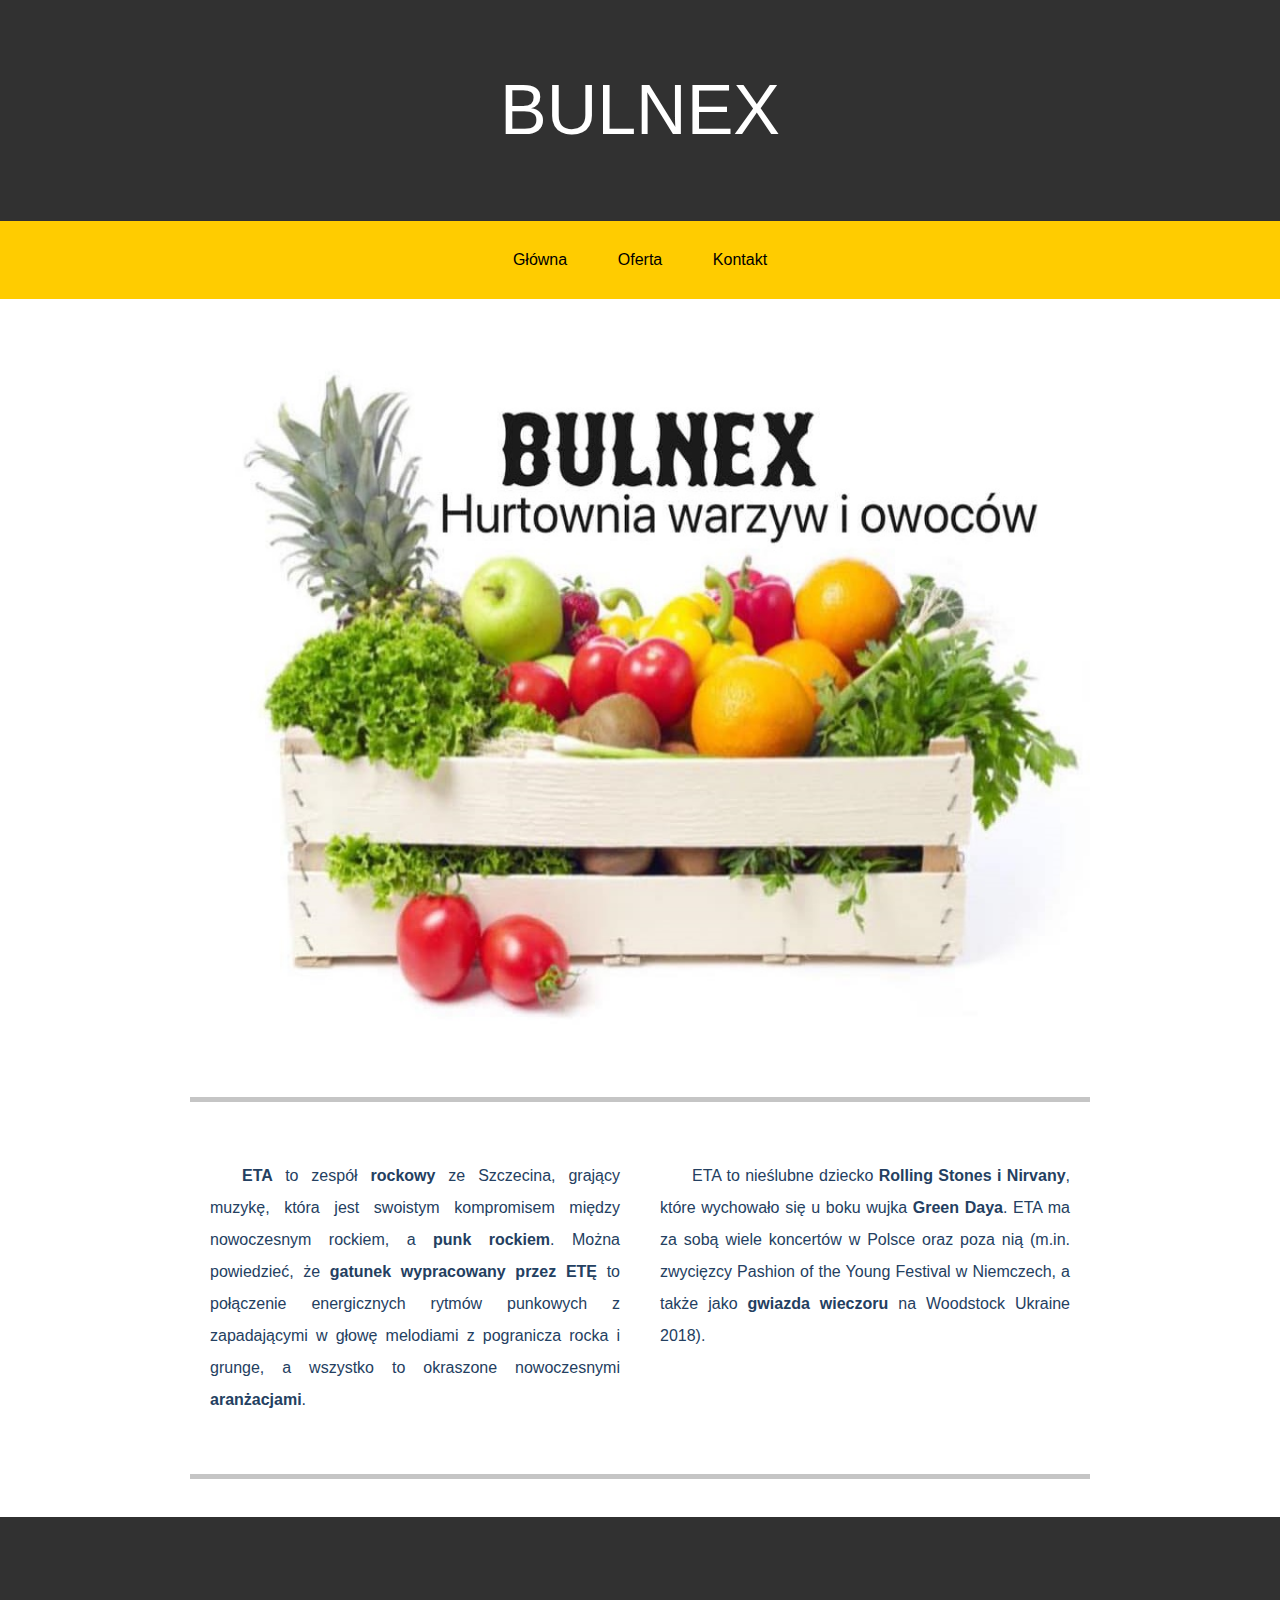
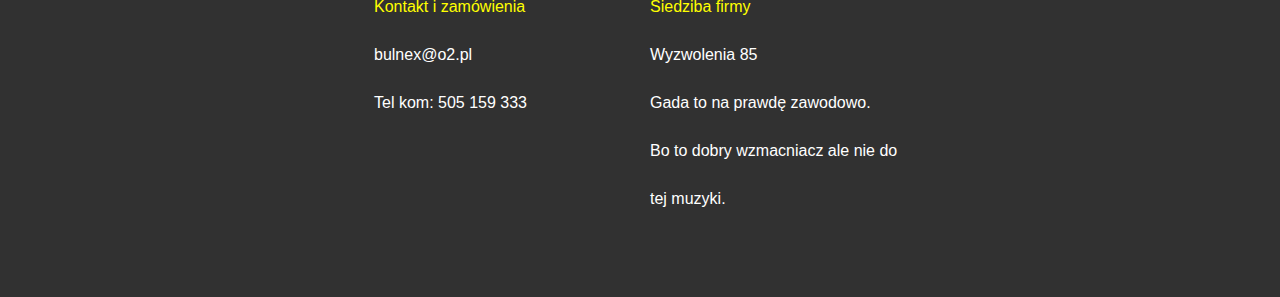
==== app/index.html @ bbba0156 "Szkielet strony śmiga" ====
<html>
<head>
        <link rel="stylesheet" href="styles.css">
<title>
    Bulnex
</title>
</head>

<body>
    <div class="banner">
        BULNEX
    </div>
    <div class="menu">
        <button class="menu_button" onclick="location.href='index.html';">Główna</button>
        <button class="menu_button" onclick="location.href='oferta.html';">Oferta</button>
        <button class="menu_button" onclick="location.href='kontakt.html';">Kontakt</button>
    </div>
    <div class="main">
        <div class="picture">
<img src="assets/images/1.jpg" alt="">
        </div>
        <hr class="horizontal_line">
            <div class="description">
                <div class="description_left">
                        <p>    <strong> ETA </strong> to zespół <strong>rockowy</strong> ze Szczecina, grający muzykę, która jest swoistym kompromisem między nowoczesnym rockiem, a <strong>punk rockiem</strong>. Można powiedzieć, że <strong>gatunek wypracowany przez ETĘ</strong> to połączenie energicznych rytmów punkowych z zapadającymi w głowę melodiami z pogranicza rocka i grunge, a wszystko to okraszone nowoczesnymi <strong>aranżacjami</strong>. 
                        </p>
                </div>
                <div class="description_right">
                        <p>     ETA to nieślubne dziecko <strong>Rolling Stones i Nirvany</strong>, które wychowało się u boku wujka <strong>Green Daya</strong>. ETA ma za sobą wiele koncertów w Polsce oraz poza nią (m.in. zwycięzcy Pashion of the Young Festival w Niemczech, a także jako <strong>gwiazda wieczoru</strong> na Woodstock Ukraine 2018). 
                        </p>
                </div>
            </div>
        <hr class="horizontal_line">
        <div class="footer">
                <div class="footer_left">
                        <p>     <span class="footer_yellow">Kontakt i zamówienia</span> <br>
                                <a href="mailto:bulnex@o2.pl">bulnex@o2.pl</a>
                                <br>
                                Tel kom: 505 159 333
                        </p>
                </div>
                <div class="footer_right">
                        <p>     <span class="footer_yellow">Siedziba firmy</span> <br>
                                Wyzwolenia 85
                                <br>
                                Gada to na prawdę zawodowo.
                                <br>
                                Bo to dobry wzmacniacz ale nie do tej muzyki.

                        </p>
                </div>
        </div>
    </div>
</body>

</html>
---- app/styles.css ----
/*! normalize.css v4.1.1 | MIT License | github.com/necolas/normalize.css */

/**
 * 1. Change the default font family in all browsers (opinionated).
 * 2. Correct the line height in all browsers.
 * 3. Prevent adjustments of font size after orientation changes in IE and iOS.
 */

html {
  font-family: sans-serif; /* 1 */
  line-height: 1.15; /* 2 */
  -ms-text-size-adjust: 100%; /* 3 */
  -webkit-text-size-adjust: 100%; /* 3 */
}

/**
 * Remove the margin in all browsers (opinionated).
 */

body {
  margin: 0;
}

/* HTML5 display definitions
   ========================================================================== */

/**
 * Add the correct display in IE 9-.
 * 1. Add the correct display in Edge, IE, and Firefox.
 * 2. Add the correct display in IE.
 */

article,
aside,
details, /* 1 */
figcaption,
figure,
footer,
header,
main, /* 2 */
menu,
nav,
section,
summary { /* 1 */
  display: block;
}

/**
 * Add the correct display in IE 9-.
 */

audio,
canvas,
progress,
video {
  display: inline-block;
}

/**
 * Add the correct display in iOS 4-7.
 */

audio:not([controls]) {
  display: none;
  height: 0;
}

/**
 * Add the correct vertical alignment in Chrome, Firefox, and Opera.
 */

progress {
  vertical-align: baseline;
}

/**
 * Add the correct display in IE 10-.
 * 1. Add the correct display in IE.
 */

template, /* 1 */
[hidden] {
  display: none;
}

/* Links
   ========================================================================== */

/**
 * 1. Remove the gray background on active links in IE 10.
 * 2. Remove gaps in links underline in iOS 8+ and Safari 8+.
 */

a {
  background-color: transparent; /* 1 */
  -webkit-text-decoration-skip: objects; /* 2 */
}

/**
 * Remove the outline on focused links when they are also active or hovered
 * in all browsers (opinionated).
 */

a:active,
a:hover {
  outline-width: 0;
}

/* Text-level semantics
   ========================================================================== */

/**
 * 1. Remove the bottom border in Firefox 39-.
 * 2. Add the correct text decoration in Chrome, Edge, IE, Opera, and Safari.
 */

abbr[title] {
  border-bottom: none; /* 1 */
  text-decoration: underline; /* 2 */
  text-decoration: underline dotted; /* 2 */
}

/**
 * Prevent the duplicate application of `bolder` by the next rule in Safari 6.
 */

b,
strong {
  font-weight: inherit;
}

/**
 * Add the correct font weight in Chrome, Edge, and Safari.
 */

b,
strong {
  font-weight: bolder;
}

/**
 * Add the correct font style in Android 4.3-.
 */

dfn {
  font-style: italic;
}

/**
 * Correct the font size and margin on `h1` elements within `section` and
 * `article` contexts in Chrome, Firefox, and Safari.
 */

h1 {
  font-size: 2em;
  margin: 0.67em 0;
}

/**
 * Add the correct background and color in IE 9-.
 */

mark {
  background-color: #ff0;
  color: #000;
}

/**
 * Add the correct font size in all browsers.
 */

small {
  font-size: 80%;
}

/**
 * Prevent `sub` and `sup` elements from affecting the line height in
 * all browsers.
 */

sub,
sup {
  font-size: 75%;
  line-height: 0;
  position: relative;
  vertical-align: baseline;
}

sub {
  bottom: -0.25em;
}

sup {
  top: -0.5em;
}

/* Embedded content
   ========================================================================== */

/**
 * Remove the border on images inside links in IE 10-.
 */

img {
  border-style: none;
}

/**
 * Hide the overflow in IE.
 */

svg:not(:root) {
  overflow: hidden;
}

/* Grouping content
   ========================================================================== */

/**
 * 1. Correct the inheritance and scaling of font size in all browsers.
 * 2. Correct the odd `em` font sizing in all browsers.
 */

code,
kbd,
pre,
samp {
  font-family: monospace, monospace; /* 1 */
  font-size: 1em; /* 2 */
}

/**
 * Add the correct margin in IE 8.
 */

figure {
  margin: 1em 40px;
}

/**
 * 1. Add the correct box sizing in Firefox.
 * 2. Show the overflow in Edge and IE.
 */

hr {
  box-sizing: content-box; /* 1 */
  height: 0; /* 1 */
  overflow: visible; /* 2 */
}

/* Forms
   ========================================================================== */

/**
 * 1. Change font properties to `inherit` in all browsers (opinionated).
 * 2. Remove the margin in Firefox and Safari.
 */

button,
input,
optgroup,
select,
textarea {
  font: inherit; /* 1 */
  margin: 0; /* 2 */
}

/**
 * Restore the font weight unset by the previous rule.
 */

optgroup {
  font-weight: bold;
}

/**
 * Show the overflow in IE.
 * 1. Show the overflow in Edge.
 */

button,
input { /* 1 */
  overflow: visible;
}

/**
 * Remove the inheritance of text transform in Edge, Firefox, and IE.
 * 1. Remove the inheritance of text transform in Firefox.
 */

button,
select { /* 1 */
  text-transform: none;
}

/**
 * 1. Prevent a WebKit bug where (2) destroys native `audio` and `video`
 *    controls in Android 4.
 * 2. Correct the inability to style clickable types in iOS and Safari.
 */

button,
html [type="button"], /* 1 */
[type="reset"],
[type="submit"] {
  -webkit-appearance: button; /* 2 */
}

/**
 * Remove the inner border and padding in Firefox.
 */

button::-moz-focus-inner,
[type="button"]::-moz-focus-inner,
[type="reset"]::-moz-focus-inner,
[type="submit"]::-moz-focus-inner {
  border-style: none;
  padding: 0;
}

/**
 * Restore the focus styles unset by the previous rule.
 */

button:-moz-focusring,
[type="button"]:-moz-focusring,
[type="reset"]:-moz-focusring,
[type="submit"]:-moz-focusring {
  outline: 1px dotted ButtonText;
}

/**
 * Change the border, margin, and padding in all browsers (opinionated).
 */

fieldset {
  border: 1px solid #c0c0c0;
  margin: 0 2px;
  padding: 0.35em 0.625em 0.75em;
}

/**
 * 1. Correct the text wrapping in Edge and IE.
 * 2. Correct the color inheritance from `fieldset` elements in IE.
 * 3. Remove the padding so developers are not caught out when they zero out
 *    `fieldset` elements in all browsers.
 */

legend {
  box-sizing: border-box; /* 1 */
  color: inherit; /* 2 */
  display: table; /* 1 */
  max-width: 100%; /* 1 */
  padding: 0; /* 3 */
  white-space: normal; /* 1 */
}

/**
 * Remove the default vertical scrollbar in IE.
 */

textarea {
  overflow: auto;
}

/**
 * 1. Add the correct box sizing in IE 10-.
 * 2. Remove the padding in IE 10-.
 */

[type="checkbox"],
[type="radio"] {
  box-sizing: border-box; /* 1 */
  padding: 0; /* 2 */
}

/**
 * Correct the cursor style of increment and decrement buttons in Chrome.
 */

[type="number"]::-webkit-inner-spin-button,
[type="number"]::-webkit-outer-spin-button {
  height: auto;
}

/**
 * 1. Correct the odd appearance in Chrome and Safari.
 * 2. Correct the outline style in Safari.
 */

[type="search"] {
  -webkit-appearance: textfield; /* 1 */
  outline-offset: -2px; /* 2 */
}

/**
 * Remove the inner padding and cancel buttons in Chrome and Safari on OS X.
 */

[type="search"]::-webkit-search-cancel-button,
[type="search"]::-webkit-search-decoration {
  -webkit-appearance: none;
}

/**
 * Correct the text style of placeholders in Chrome, Edge, and Safari.
 */

::-webkit-input-placeholder {
  color: inherit;
  opacity: 0.54;
}

/**
 * 1. Correct the inability to style clickable types in iOS and Safari.
 * 2. Change font properties to `inherit` in Safari.
 */

::-webkit-file-upload-button {
  -webkit-appearance: button; /* 1 */
  font: inherit; /* 2 */
}

/* ============================================= G L O B A L S =========================================== */

body {
    
}

.banner{
    width:100%;
    background-color: #313131;
    padding-top: 70px;
    padding-bottom: 70px;
    text-align: center;
    font-size: 70px;
    color:white;
}

.menu{
    display: -webkit-box;
    display: -ms-flexbox;
    display: flex;
    -webkit-box-orient: horizontal;
    -webkit-box-direction: normal;
        -ms-flex-direction: row;
            flex-direction: row;
    -webkit-box-pack: center;
        -ms-flex-pack: center;
            justify-content: center;
    width: 100%;
    background-color: #ffcc00;
    text-align: center;
    margin-bottom: 30px;
}

.menu_button{
  width:100px;
  background-color: #ffcc00;
  padding: 30px 0px 30px 0px;
  border: 0px;
  border:none;
  outline:none;
}

.menu_button:hover{
  background-color: #e6b800;
  color:white;
  cursor:pointer;
}

.horizontal_line{
    height:5px;
    background-color:#c5c5c5;
    width:900px;
    border:0px;
}

.main{
    display: -webkit-box;
    display: -ms-flexbox;
    display: flex;
    -webkit-box-orient: vertical;
    -webkit-box-direction: normal;
        -ms-flex-direction: column;
            flex-direction: column;
}

.picture{
    width:900px;
    height:700px;
    background-color: red;
    -ms-flex-item-align: center;
        -ms-grid-row-align: center;
        align-self: center;
    margin: 30px 0px 30px 0px;
}

.picture img{
  width:100%;
  height:100%;
}

.description{
    width:900px;
    -ms-flex-item-align: center;
        align-self: center;
    display: -webkit-box;
    display: -ms-flexbox;
    display: flex;
    text-align: justify;
    margin: 30px 0px 30px 0px;
    text-indent: 2rem;
    line-height: 2rem;
    color: rgb(36, 64, 97);
}

.description p{
  margin:10px;
}

.description_left{
  width:50%;
  padding:10px;
}

.description_right{
  width:50%;
  padding:10px;
}

.footer{
    background-color: #313131;
    display: -webkit-box;
    display: -ms-flexbox;
    display: flex;
    -webkit-box-orient: horizontal;
    -webkit-box-direction: normal;
        -ms-flex-direction: row;
            flex-direction: row;
    -webkit-box-pack: center;
        -ms-flex-pack: center;
            justify-content: center;
    height: 300px;
    margin-top: 30px;
    padding: 40px 0px 40px 0px;
    color: white;
    line-height: 3rem;
}

.footer a{
  color:white;
  text-decoration:none;
}

.footer_yellow{
  color:yellow;
  text-decoration: bold;
}

.footer_left{
  width:20%;
  padding:10px;
}

.footer_right{
  width:20%;
  padding:10px;
}

/* ============================================= S E K C J E =========================================== */
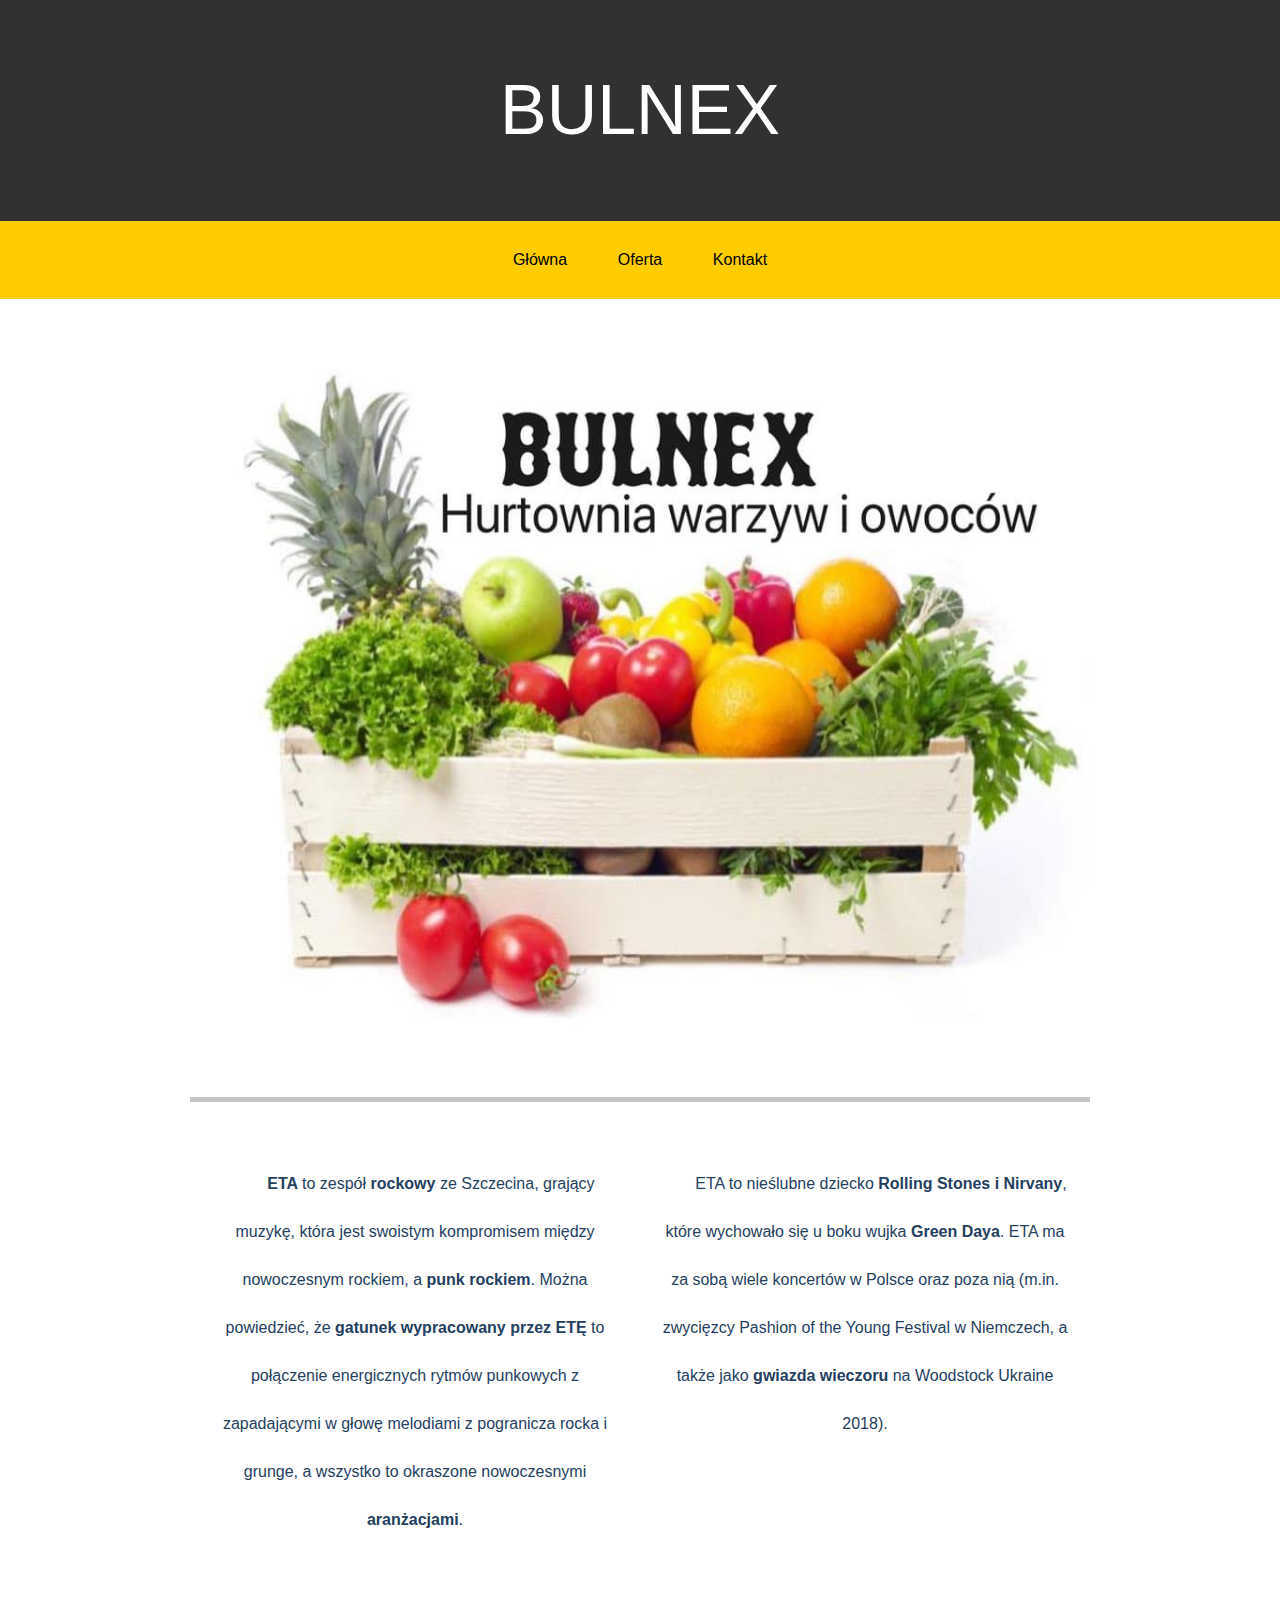
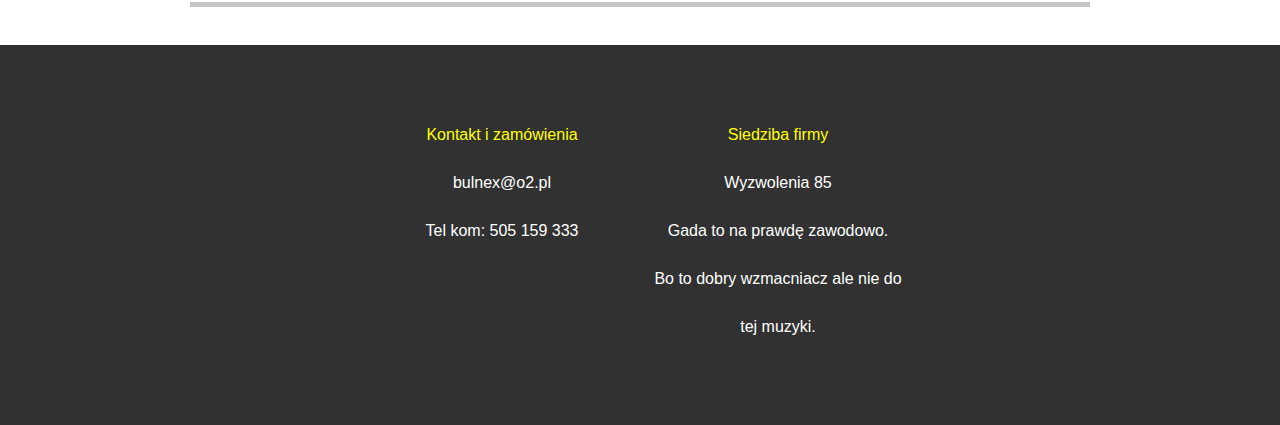
==== commit ef128982: "Działa mapa google" ====
--- a/app/index.html
+++ b/app/index.html
@@ -1,6 +1,7 @@
 <html>
 <head>
         <link rel="stylesheet" href="styles.css">
+        <script src="https://ajax.googleapis.com/ajax/libs/jquery/3.3.1/jquery.min.js"></script>
 <title>
     Bulnex
 </title>
@@ -51,6 +52,7 @@
                 </div>
         </div>
     </div>
+
 </body>
 
 </html>--- a/app/styles.css
+++ b/app/styles.css
@@ -484,6 +484,18 @@
     -webkit-box-direction: normal;
         -ms-flex-direction: column;
             flex-direction: column;
+}
+
+.main iframe{
+  -ms-flex-item-align:center;
+      -ms-grid-row-align:center;
+      align-self:center;
+  margin: 30px 0px 30px 0px;
+}
+
+.main p{
+  text-align: center;
+  line-height: 3rem;
 }
 
 .picture{
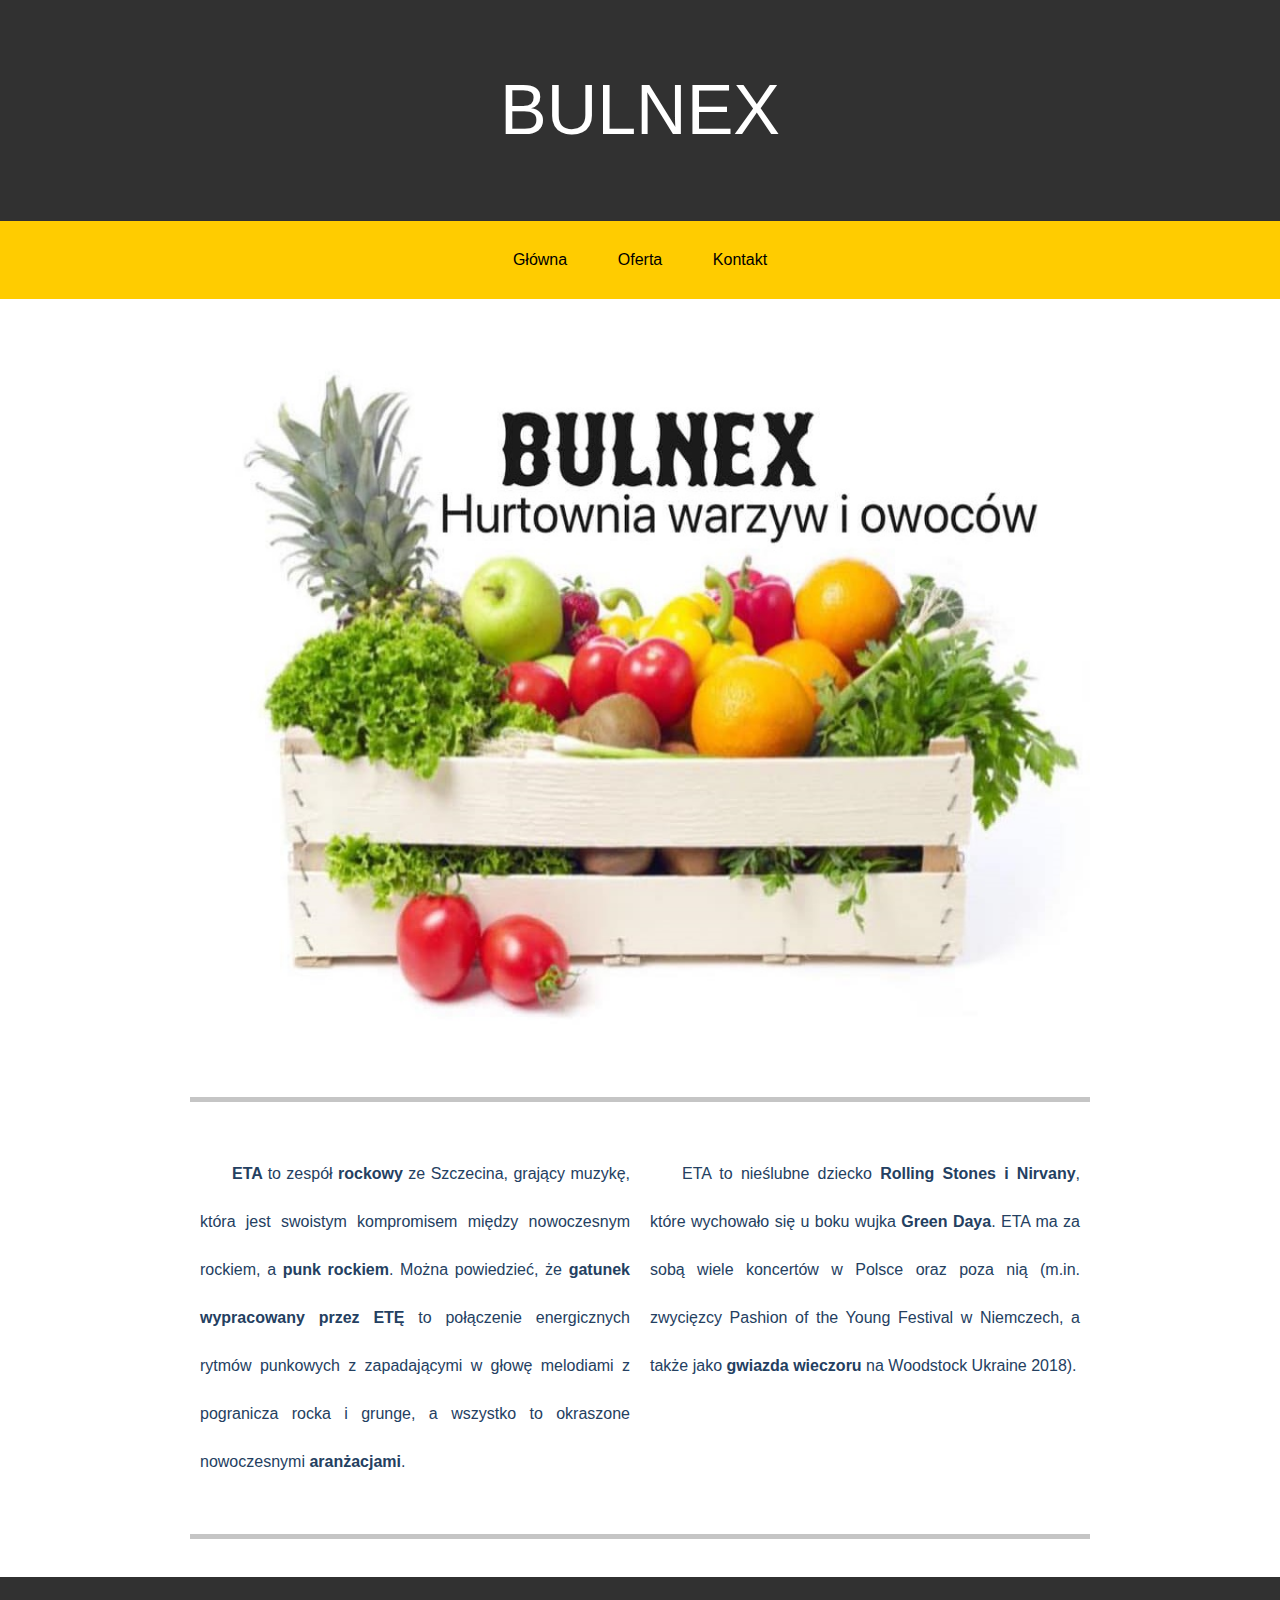
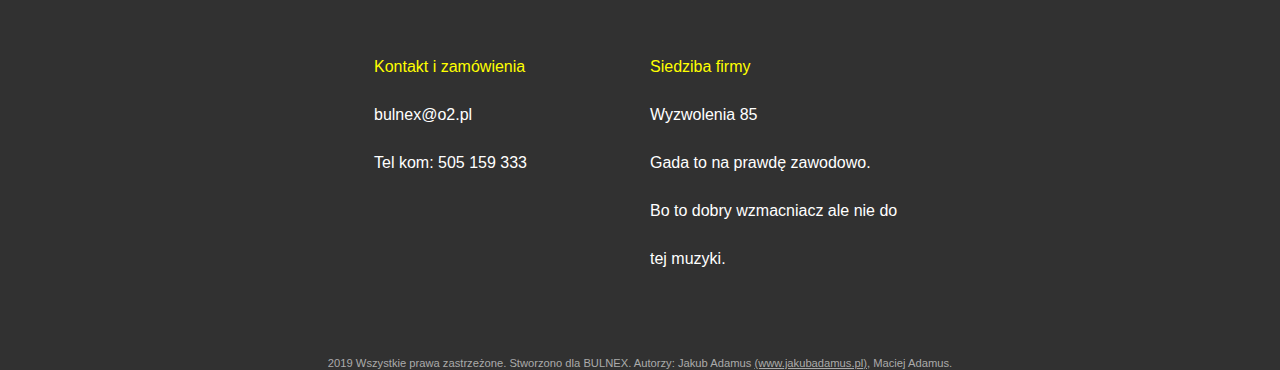
==== commit 23f96f8f: "Szkielet gotowy, dodawaj contenty" ====
--- a/app/index.html
+++ b/app/index.html
@@ -52,7 +52,10 @@
                 </div>
         </div>
     </div>
-
+    <div class="copyright">
+		2019 Wszystkie prawa zastrzeżone. Stworzono dla BULNEX. Autorzy: Jakub Adamus
+		<a id="link" href="http://www.jakubadamus.pl">(www.jakubadamus.pl)</a>, Maciej Adamus.
+	</div>
 </body>
 
 </html>--- a/app/styles.css
+++ b/app/styles.css
@@ -493,11 +493,6 @@
   margin: 30px 0px 30px 0px;
 }
 
-.main p{
-  text-align: center;
-  line-height: 3rem;
-}
-
 .picture{
     width:900px;
     height:700px;
@@ -528,7 +523,9 @@
 }
 
 .description p{
-  margin:10px;
+  margin: 0 auto;
+  text-align: justify;
+  line-height: 3rem;
 }
 
 .description_left{
@@ -580,4 +577,16 @@
   padding:10px;
 }
 
-/* ============================================= S E K C J E =========================================== */
+.copyright{
+    position: relative;
+    display: block;
+    width: 100%;
+    background-color: #313131;
+    color: rgba(255, 255, 255, 0.596);
+    text-align: center;
+    font-size: 0.7rem;
+}
+
+.copyright a{
+  color:rgba(255, 255, 255, 0.596);
+}
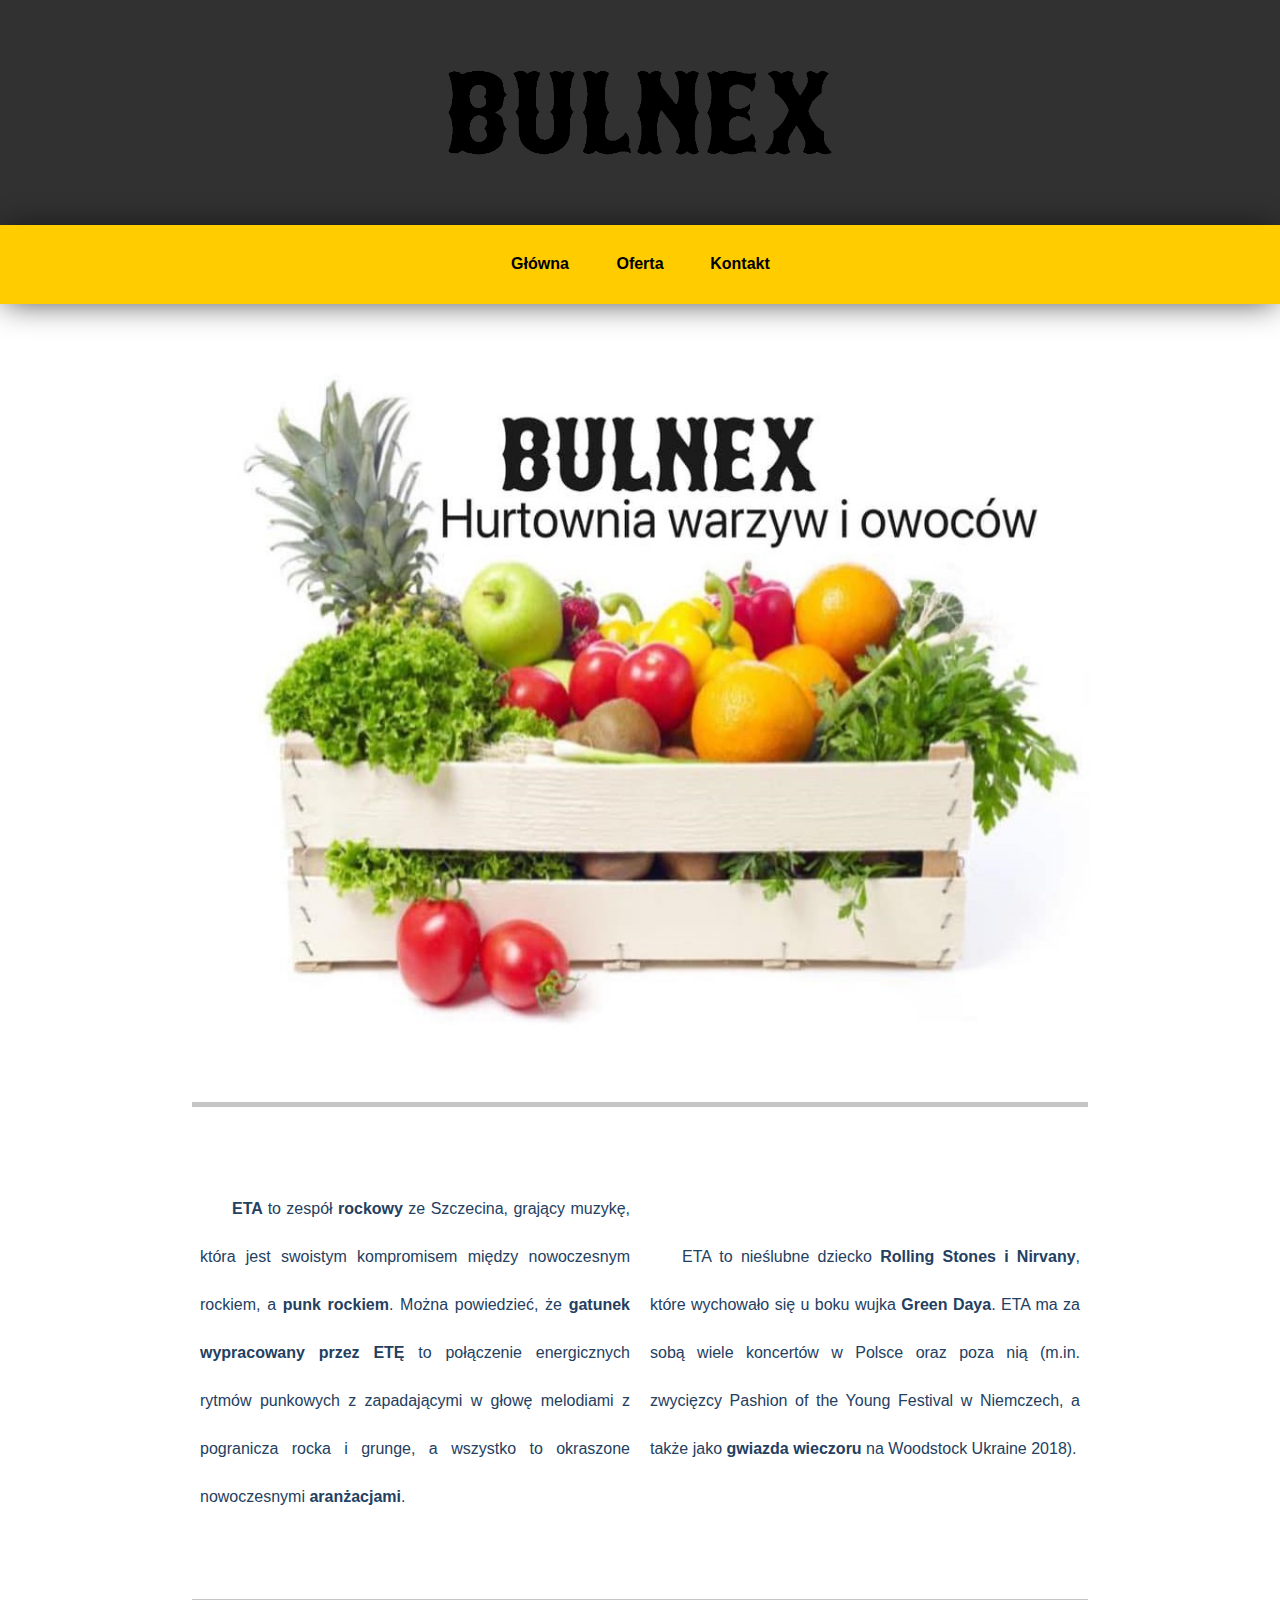
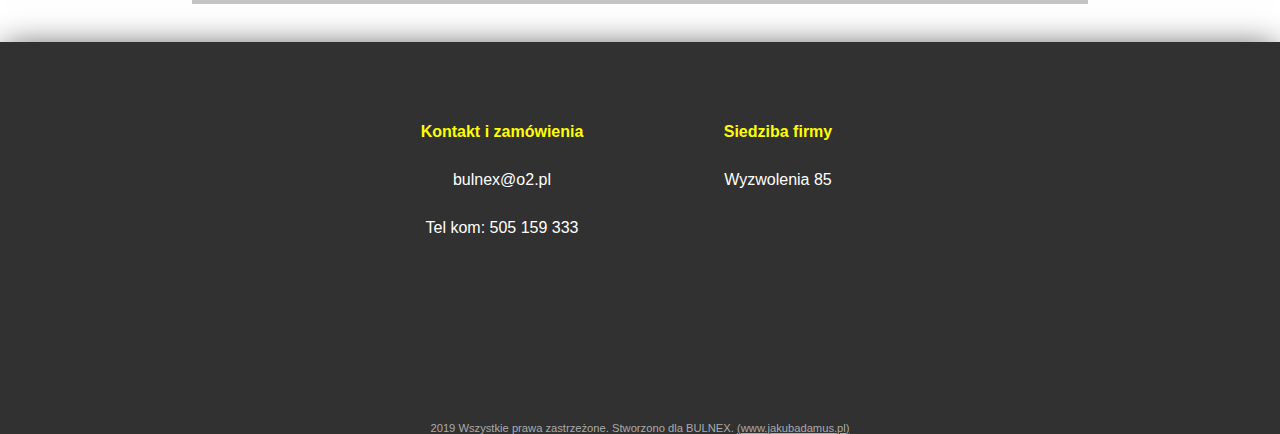
==== commit 8e205568: "Wszystko śmiga, teraz rzeźba" ====
--- a/app/index.html
+++ b/app/index.html
@@ -1,5 +1,6 @@
 <html>
 <head>
+                <meta charset="utf-8">
         <link rel="stylesheet" href="styles.css">
         <script src="https://ajax.googleapis.com/ajax/libs/jquery/3.3.1/jquery.min.js"></script>
 <title>
@@ -9,9 +10,9 @@
 
 <body>
     <div class="banner">
-        BULNEX
+       <a href="index.html"><img class="logo" src="assets/images/logo.png" alt=""></a>  
     </div>
-    <div class="menu">
+    <div class="menu shadow">
         <button class="menu_button" onclick="location.href='index.html';">Główna</button>
         <button class="menu_button" onclick="location.href='oferta.html';">Oferta</button>
         <button class="menu_button" onclick="location.href='kontakt.html';">Kontakt</button>
@@ -32,7 +33,7 @@
                 </div>
             </div>
         <hr class="horizontal_line">
-        <div class="footer">
+        <div class="footer shadow">
                 <div class="footer_left">
                         <p>     <span class="footer_yellow">Kontakt i zamówienia</span> <br>
                                 <a href="mailto:bulnex@o2.pl">bulnex@o2.pl</a>
@@ -43,18 +44,14 @@
                 <div class="footer_right">
                         <p>     <span class="footer_yellow">Siedziba firmy</span> <br>
                                 Wyzwolenia 85
-                                <br>
-                                Gada to na prawdę zawodowo.
-                                <br>
-                                Bo to dobry wzmacniacz ale nie do tej muzyki.
-
+                                
                         </p>
                 </div>
         </div>
     </div>
     <div class="copyright">
-		2019 Wszystkie prawa zastrzeżone. Stworzono dla BULNEX. Autorzy: Jakub Adamus
-		<a id="link" href="http://www.jakubadamus.pl">(www.jakubadamus.pl)</a>, Maciej Adamus.
+		2019 Wszystkie prawa zastrzeżone. Stworzono dla BULNEX.
+		<a id="link" href="http://www.jakubadamus.pl">(www.jakubadamus.pl)</a>
 	</div>
 </body>
 
--- a/app/styles.css
+++ b/app/styles.css
@@ -421,10 +421,34 @@
   font: inherit; /* 2 */
 }
 
+@font-face {
+    font-family: florence;
+    src: url(assets/fonts/florence.otf);
+  }
+
 /* ============================================= G L O B A L S =========================================== */
+
+html{
+
+}
 
 body {
     
+}
+
+.logo{
+    width:70%;
+}
+
+@media (min-width: 1000px) {
+
+  .logo {
+    width: 30%;
+  }
+}
+
+.shadow{
+    box-shadow: 0px 2px 32px -4px rgba(0,0,0,0.75);  
 }
 
 .banner{
@@ -437,14 +461,25 @@
     color:white;
 }
 
+.banner img{
+  transition-duration: 1s;
+}
+
+.banner img:hover{
+  -webkit-transform: scale(1.05);
+          transform: scale(1.05);
+}
+
 .menu{
+    font-weight: bold;
+    font-size: 3rem;
     display: -webkit-box;
     display: -ms-flexbox;
     display: flex;
-    -webkit-box-orient: horizontal;
+    -webkit-box-orient: vertical;
     -webkit-box-direction: normal;
-        -ms-flex-direction: row;
-            flex-direction: row;
+        -ms-flex-direction: column;
+            flex-direction: column;
     -webkit-box-pack: center;
         -ms-flex-pack: center;
             justify-content: center;
@@ -454,25 +489,52 @@
     margin-bottom: 30px;
 }
 
+@media (min-width: 1000px) {
+
+  .menu {
+    -webkit-box-orient: horizontal;
+    -webkit-box-direction: normal;
+        -ms-flex-direction: row;
+            flex-direction: row;
+    font-size: 1rem;
+  }
+}
+
 .menu_button{
-  width:100px;
+  transition-duration: 0.5s;
+  min-width:200px;
   background-color: #ffcc00;
+  -ms-flex-item-align: center;
+      -ms-grid-row-align: center;
+      align-self: center;
   padding: 30px 0px 30px 0px;
   border: 0px;
   border:none;
   outline:none;
 }
 
+@media (min-width: 1000px) {
+
+  .menu_button {
+    min-width: 100px;
+  }
+}
+
 .menu_button:hover{
+  border-radius: 25px;
   background-color: #e6b800;
   color:white;
   cursor:pointer;
+  -webkit-transform: scale(1.1);
+          transform: scale(1.1);
+  box-shadow: 0px 0px 47px 0px rgba(0,0,0,0.75);
 }
 
 .horizontal_line{
     height:5px;
     background-color:#c5c5c5;
-    width:900px;
+    width:70%;
+    max-width:900px;
     border:0px;
 }
 
@@ -487,15 +549,25 @@
 }
 
 .main iframe{
+  width:300px;
+  height:225px;
   -ms-flex-item-align:center;
       -ms-grid-row-align:center;
       align-self:center;
   margin: 30px 0px 30px 0px;
 }
 
+@media (min-width: 600px) {
+
+  .main iframe {
+    width: 600px;
+    height: 450px;
+  }
+}
+
 .picture{
-    width:900px;
-    height:700px;
+    width:400px;
+    height:320px;
     background-color: red;
     -ms-flex-item-align: center;
         -ms-grid-row-align: center;
@@ -508,18 +580,43 @@
   height:100%;
 }
 
+@media (min-width: 1000px) {
+
+  .picture {
+    width: 900px;
+    height: 700px;
+  }
+}
+
 .description{
-    width:900px;
+    max-width:900px;
     -ms-flex-item-align: center;
         align-self: center;
     display: -webkit-box;
     display: -ms-flexbox;
     display: flex;
+    -webkit-box-orient: vertical;
+    -webkit-box-direction: normal;
+        -ms-flex-direction: column;
+            flex-direction: column;
     text-align: justify;
     margin: 30px 0px 30px 0px;
+    padding: 30px;
     text-indent: 2rem;
     line-height: 2rem;
     color: rgb(36, 64, 97);
+    font-size: 2.5rem;
+}
+
+@media (min-width: 1000px) {
+
+  .description {
+    -webkit-box-orient: horizontal;
+    -webkit-box-direction: normal;
+        -ms-flex-direction: row;
+            flex-direction: row;
+    font-size: 1rem;
+  }
 }
 
 .description p{
@@ -529,13 +626,19 @@
 }
 
 .description_left{
-  width:50%;
+  width:80%;
   padding:10px;
+  -ms-flex-item-align: center;
+      -ms-grid-row-align: center;
+      align-self: center;
 }
 
 .description_right{
-  width:50%;
+  width:80%;
   padding:10px;
+  -ms-flex-item-align: center;
+      -ms-grid-row-align: center;
+      align-self: center;
 }
 
 .footer{
@@ -550,11 +653,23 @@
     -webkit-box-pack: center;
         -ms-flex-pack: center;
             justify-content: center;
-    height: 300px;
+    min-height: 300px;
     margin-top: 30px;
     padding: 40px 0px 40px 0px;
     color: white;
     line-height: 3rem;
+    font-size: 2rem;
+}
+
+.footer p{
+  text-align:center;
+}
+
+@media (min-width: 1000px) {
+
+  .footer {
+    font-size: 1rem;
+  }
 }
 
 .footer a{
@@ -564,17 +679,31 @@
 
 .footer_yellow{
   color:yellow;
-  text-decoration: bold;
+  font-weight: bold;
 }
 
 .footer_left{
-  width:20%;
+  width:40%;
   padding:10px;
 }
 
+@media (min-width: 1000px) {
+
+  .footer_left {
+    width: 20%;
+  }
+}
+
 .footer_right{
-  width:20%;
+  width:40%;
   padding:10px;
+}
+
+@media (min-width: 1000px) {
+
+  .footer_right {
+    width: 20%;
+  }
 }
 
 .copyright{
@@ -589,4 +718,4 @@
 
 .copyright a{
   color:rgba(255, 255, 255, 0.596);
-}
+}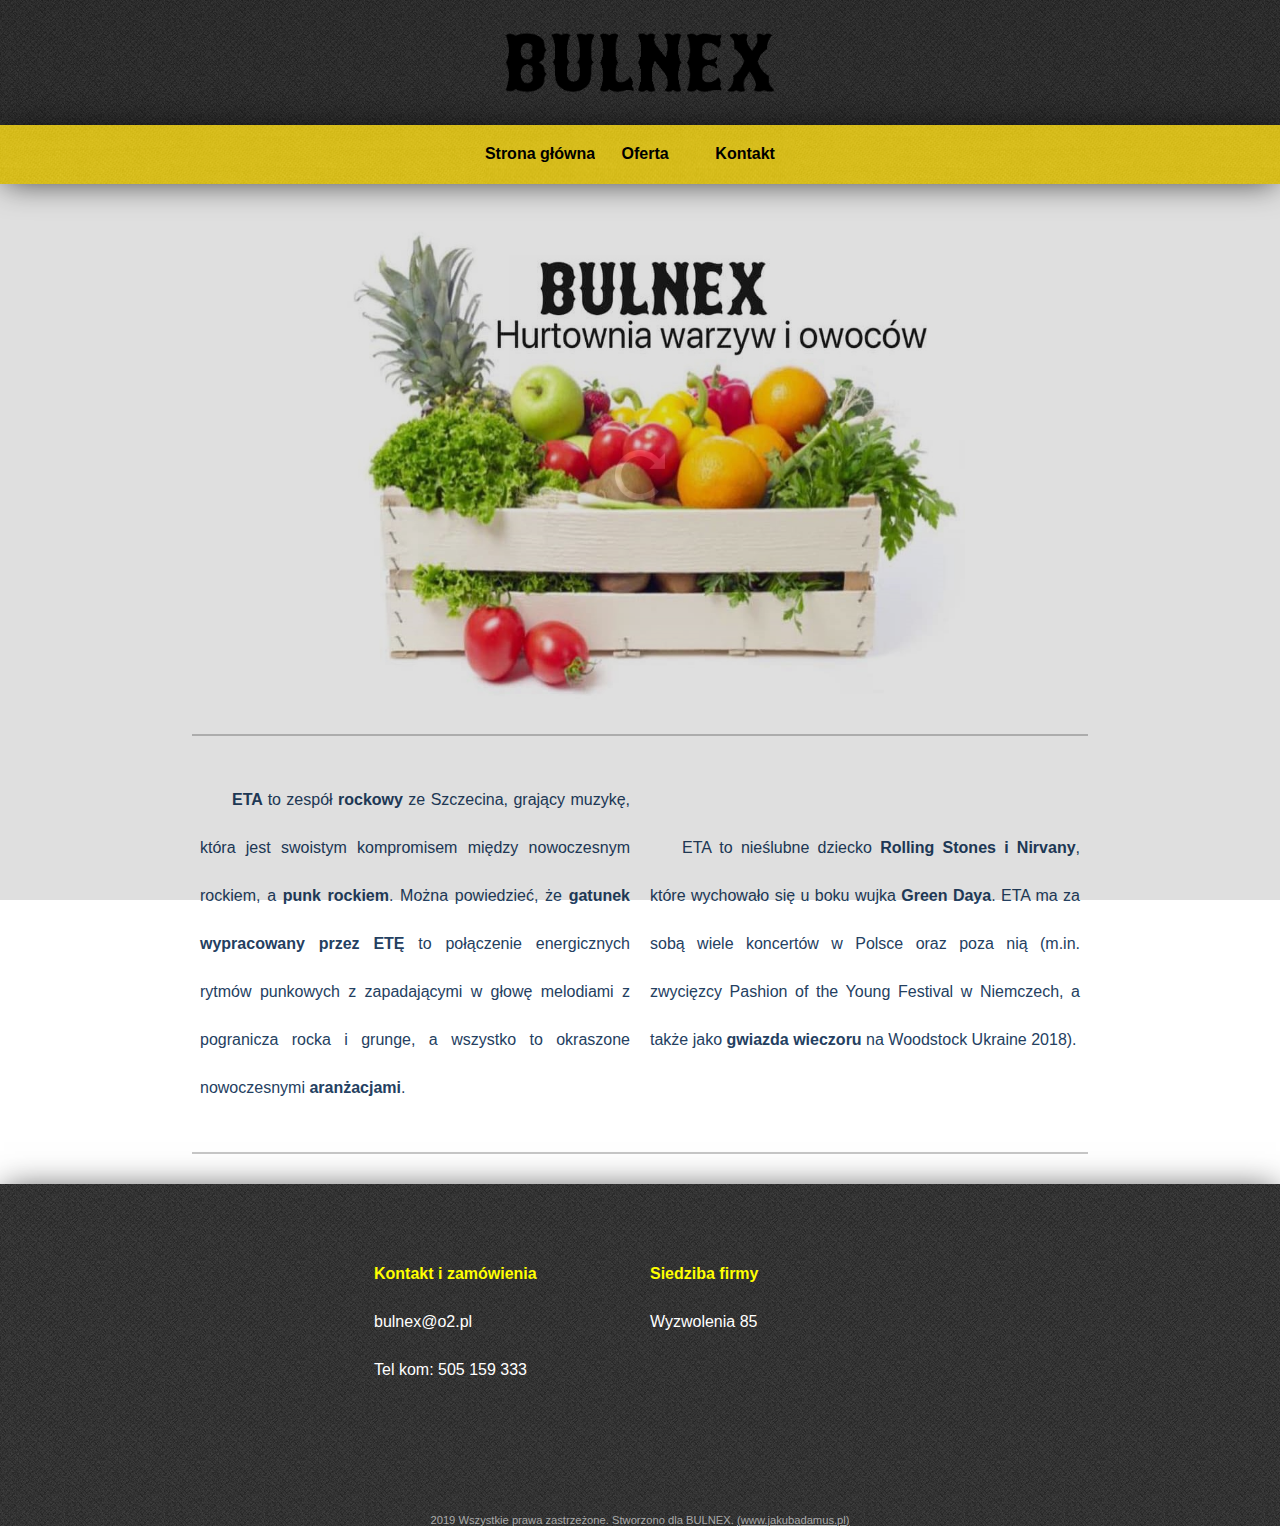
==== commit e611b113: "Śmiga na wszystkich przeglądarkach" ====
--- a/app/index.html
+++ b/app/index.html
@@ -1,58 +1,70 @@
 <html>
+
 <head>
-                <meta charset="utf-8">
+        <meta charset="utf-8">
+        <meta name="description" content="Hurtownia warzyw i owoców Bulnex">
+        <meta name="keywords" content="hurtowania, hurt, warzywa, warzyw, owoce, owoców, szczecin">
+        <meta name="author" content="Jakub Adamus">
+        <meta name="viewport" content="width=device-width, initial-scale=1.0">
         <link rel="stylesheet" href="styles.css">
         <script src="https://ajax.googleapis.com/ajax/libs/jquery/3.3.1/jquery.min.js"></script>
-<title>
-    Bulnex
-</title>
+        <title>
+                Bulnex - hurtownia warzyw i owoców
+        </title>
 </head>
 
 <body>
-    <div class="banner">
-       <a href="index.html"><img class="logo" src="assets/images/logo.png" alt=""></a>  
-    </div>
-    <div class="menu shadow">
-        <button class="menu_button" onclick="location.href='index.html';">Główna</button>
-        <button class="menu_button" onclick="location.href='oferta.html';">Oferta</button>
-        <button class="menu_button" onclick="location.href='kontakt.html';">Kontakt</button>
-    </div>
-    <div class="main">
-        <div class="picture">
-<img src="assets/images/1.jpg" alt="">
+        <div class="loading" id="loading">
+                <div class="bar rotating">
+                </div>
         </div>
-        <hr class="horizontal_line">
-            <div class="description">
-                <div class="description_left">
-                        <p>    <strong> ETA </strong> to zespół <strong>rockowy</strong> ze Szczecina, grający muzykę, która jest swoistym kompromisem między nowoczesnym rockiem, a <strong>punk rockiem</strong>. Można powiedzieć, że <strong>gatunek wypracowany przez ETĘ</strong> to połączenie energicznych rytmów punkowych z zapadającymi w głowę melodiami z pogranicza rocka i grunge, a wszystko to okraszone nowoczesnymi <strong>aranżacjami</strong>. 
-                        </p>
-                </div>
-                <div class="description_right">
-                        <p>     ETA to nieślubne dziecko <strong>Rolling Stones i Nirvany</strong>, które wychowało się u boku wujka <strong>Green Daya</strong>. ETA ma za sobą wiele koncertów w Polsce oraz poza nią (m.in. zwycięzcy Pashion of the Young Festival w Niemczech, a także jako <strong>gwiazda wieczoru</strong> na Woodstock Ukraine 2018). 
-                        </p>
-                </div>
-            </div>
-        <hr class="horizontal_line">
+        <div class="banner">
+                <a href="index.html"><img class="logo" src="assets/images/logo.png" alt=""></a>
+        </div>
+        <div class="menu shadow">
+                <button class="menu_button" id="glowna">Strona główna</button>
+                <button class="menu_button" id="oferta">Oferta</button>
+                <button class="menu_button" id="kontakt">Kontakt</button>
+        </div>
+        <div class="main" id="main">
+        </div>
         <div class="footer shadow">
                 <div class="footer_left">
-                        <p>     <span class="footer_yellow">Kontakt i zamówienia</span> <br>
+                        <p> <span class="footer_yellow">Kontakt i zamówienia</span> <br>
                                 <a href="mailto:bulnex@o2.pl">bulnex@o2.pl</a>
                                 <br>
                                 Tel kom: 505 159 333
                         </p>
                 </div>
                 <div class="footer_right">
-                        <p>     <span class="footer_yellow">Siedziba firmy</span> <br>
+                        <p> <span class="footer_yellow">Siedziba firmy</span> <br>
                                 Wyzwolenia 85
-                                
                         </p>
                 </div>
         </div>
-    </div>
-    <div class="copyright">
-		2019 Wszystkie prawa zastrzeżone. Stworzono dla BULNEX.
-		<a id="link" href="http://www.jakubadamus.pl">(www.jakubadamus.pl)</a>
-	</div>
+        <div class="copyright">
+                2019 Wszystkie prawa zastrzeżone. Stworzono dla BULNEX.
+                <a id="link" href="http://www.jakubadamus.pl">(www.jakubadamus.pl)</a>
+        </div>
 </body>
+<script type="text/javascript" src="assets/scripts/onload.js"></script>
+<script>
+        $('#glowna').click(function () { load("glowna.html"); });
+        $('#oferta').click(function () { load("oferta.html"); });
+        $('#kontakt').click(function () { load("kontakt.html"); });
+        function load(a) {
+                var xhr = new XMLHttpRequest();
+                xhr.onload = function () {
+                        if (xhr.status === 200) {
+                                document.getElementById('main').innerHTML = xhr.responseText;
+                        }
+                }
+                xhr.open('GET', a, true);
+                xhr.send(null);
+        }
+        $(window).on("load", function () {
+                load("glowna.html");
+        });
+</script>
 
 </html>--- a/app/styles.css
+++ b/app/styles.css
@@ -426,16 +426,70 @@
     src: url(assets/fonts/florence.otf);
   }
 
+/*ROTACJA*/
+
+@-webkit-keyframes rotating /* Safari and Chrome */ {
+    from {
+      -webkit-transform: rotate(0deg);
+      transform: rotate(0deg);
+    }
+    to {
+      -webkit-transform: rotate(360deg);
+      transform: rotate(360deg);
+    }
+  }
+
+@keyframes rotating {
+    from {
+      -webkit-transform: rotate(0deg);
+      transform: rotate(0deg);
+    }
+    to {
+      -webkit-transform: rotate(360deg);
+      transform: rotate(360deg);
+    }
+  }
+
+.rotating {
+    -webkit-animation: rotating 1s linear infinite;
+    animation: rotating 1s linear infinite;
+  }
+
+/*KONIEC ROTACJI*/
+
 /* ============================================= G L O B A L S =========================================== */
 
 html{
-
+min-width: 450px;
 }
 
 body {
     
 }
 
+.loading{
+	position: relative;
+    width:100%;
+    height: 100%;
+    background-color: rgb(0, 0, 0);
+    position: absolute;
+    top:0;
+	left:0;
+	z-index: 20;
+}
+
+.loading .bar{
+  position: absolute;
+  margin-left:-25px;
+  top:50%;
+  left:50%;
+  background-image: url('assets/images/loading.png');
+  background-size:cover;
+  width:50px;
+  height:50px;
+  z-index: 5;
+}
+
 .logo{
     width:70%;
 }
@@ -453,26 +507,28 @@
 
 .banner{
     width:100%;
-    background-color: #313131;
-    padding-top: 70px;
-    padding-bottom: 70px;
+    background-image: url('assets/images/background.png');
+    padding-top: 20px;
+    padding-bottom: 20px;
     text-align: center;
     font-size: 70px;
     color:white;
 }
 
 .banner img{
+  -webkit-transform: scale(0.7);
+          transform: scale(0.7);
   transition-duration: 1s;
 }
 
 .banner img:hover{
-  -webkit-transform: scale(1.05);
-          transform: scale(1.05);
+  -webkit-transform: scale(0.8);
+          transform: scale(0.8);
 }
 
 .menu{
     font-weight: bold;
-    font-size: 3rem;
+    font-size: 2rem;
     display: -webkit-box;
     display: -ms-flexbox;
     display: flex;
@@ -484,7 +540,7 @@
         -ms-flex-pack: center;
             justify-content: center;
     width: 100%;
-    background-color: #ffcc00;
+    background-image: url('assets/images/background2.png');
     text-align: center;
     margin-bottom: 30px;
 }
@@ -503,11 +559,11 @@
 .menu_button{
   transition-duration: 0.5s;
   min-width:200px;
-  background-color: #ffcc00;
+  background-image: url('assets/images/background2.png');
   -ms-flex-item-align: center;
       -ms-grid-row-align: center;
       align-self: center;
-  padding: 30px 0px 30px 0px;
+  padding: 20px 0px 20px 0px;
   border: 0px;
   border:none;
   outline:none;
@@ -531,11 +587,12 @@
 }
 
 .horizontal_line{
-    height:5px;
+    height:2px;
     background-color:#c5c5c5;
     width:70%;
     max-width:900px;
     border:0px;
+    margin: 0 auto;
 }
 
 .main{
@@ -572,7 +629,7 @@
     -ms-flex-item-align: center;
         -ms-grid-row-align: center;
         align-self: center;
-    margin: 30px 0px 30px 0px;
+    margin: 10px 0px 10px 0px;
 }
 
 .picture img{
@@ -583,8 +640,20 @@
 @media (min-width: 1000px) {
 
   .picture {
-    width: 900px;
-    height: 700px;
+    width: 650px;
+    height: 500px;
+  }
+}
+
+.picture_small{
+  margin: 0px;
+}
+
+@media (min-width: 1000px) {
+
+  .picture_small {
+    width: 500px;
+    height: 350px;
   }
 }
 
@@ -599,13 +668,13 @@
     -webkit-box-direction: normal;
         -ms-flex-direction: column;
             flex-direction: column;
-    text-align: justify;
-    margin: 30px 0px 30px 0px;
-    padding: 30px;
+    text-align: left;
+    margin: 10px 0px 10px 0px;
+    padding: 20px;
     text-indent: 2rem;
     line-height: 2rem;
     color: rgb(36, 64, 97);
-    font-size: 2.5rem;
+    font-size: 1.5rem;
 }
 
 @media (min-width: 1000px) {
@@ -619,9 +688,15 @@
   }
 }
 
+@media (min-width: 600px) {
+
+  .description {
+    text-align: justify;
+  }
+}
+
 .description p{
   margin: 0 auto;
-  text-align: justify;
   line-height: 3rem;
 }
 
@@ -642,33 +717,45 @@
 }
 
 .footer{
-    background-color: #313131;
+    background-image: url('assets/images/background.png');
     display: -webkit-box;
     display: -ms-flexbox;
     display: flex;
+    -webkit-box-orient: vertical;
+    -webkit-box-direction: normal;
+        -ms-flex-direction: column;
+            flex-direction: column;
+    -webkit-box-pack: center;
+        -ms-flex-pack: center;
+            justify-content: center;
+    min-height: 250px;
+    margin-top: 30px;
+    padding: 40px 0px 40px 0px;
+    color: white;
+    line-height: 3rem;
+    font-size: 1.5rem;
+    
+}
+
+.footer p{
+  text-align:center;
+}
+
+@media (min-width: 1000px) {
+
+  .footer p {
+    text-align: left;
+  }
+}
+
+@media (min-width: 1000px) {
+
+  .footer {
+    font-size: 1rem;
     -webkit-box-orient: horizontal;
     -webkit-box-direction: normal;
         -ms-flex-direction: row;
             flex-direction: row;
-    -webkit-box-pack: center;
-        -ms-flex-pack: center;
-            justify-content: center;
-    min-height: 300px;
-    margin-top: 30px;
-    padding: 40px 0px 40px 0px;
-    color: white;
-    line-height: 3rem;
-    font-size: 2rem;
-}
-
-.footer p{
-  text-align:center;
-}
-
-@media (min-width: 1000px) {
-
-  .footer {
-    font-size: 1rem;
   }
 }
 
@@ -683,6 +770,9 @@
 }
 
 .footer_left{
+  -ms-flex-item-align: center;
+      -ms-grid-row-align: center;
+      align-self: center;
   width:40%;
   padding:10px;
 }
@@ -691,10 +781,16 @@
 
   .footer_left {
     width: 20%;
+    -ms-flex-item-align: auto;
+        -ms-grid-row-align: auto;
+        align-self: auto;
   }
 }
 
 .footer_right{
+  -ms-flex-item-align: center;
+      -ms-grid-row-align: center;
+      align-self: center;
   width:40%;
   padding:10px;
 }
@@ -703,6 +799,9 @@
 
   .footer_right {
     width: 20%;
+    -ms-flex-item-align: auto;
+        -ms-grid-row-align: auto;
+        align-self: auto;
   }
 }
 
@@ -710,7 +809,7 @@
     position: relative;
     display: block;
     width: 100%;
-    background-color: #313131;
+    background-image: url('assets/images/background.png');
     color: rgba(255, 255, 255, 0.596);
     text-align: center;
     font-size: 0.7rem;
